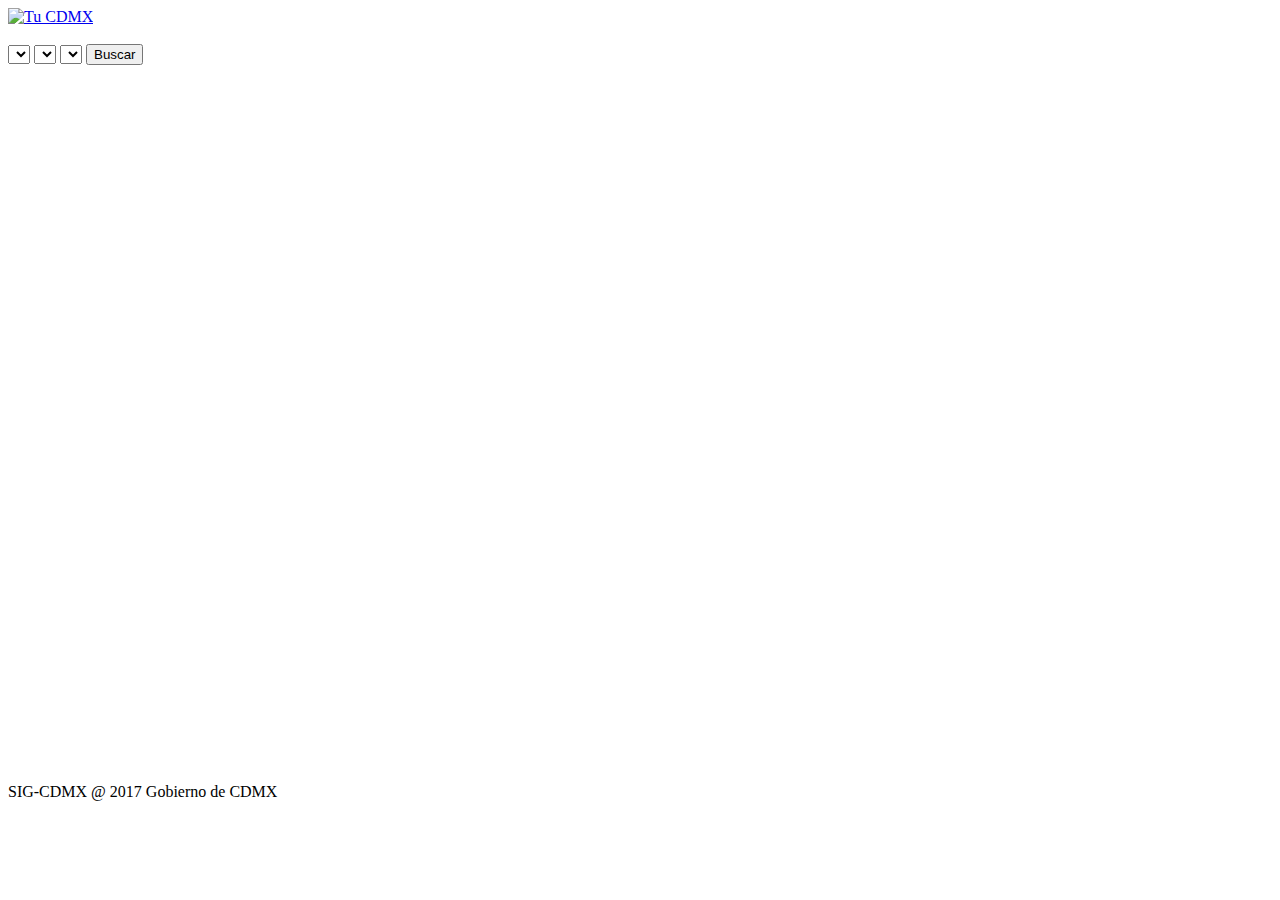
==== index.html @ 5a1495ca "break html and js" ====
<!DOCTYPE html>
<html>
<head>
    <title>Sismos Capas</title>
    <meta name="viewport" content="initial-scale=1.0, user-scalable=no" /> <!-- movil -->
    <meta http-equiv="content-type" content="text/html; charset=UTF-8"/>  <!-- caracteres -->
    <meta http-equiv="X-UA-Compatible" content="IE=edge"> <!-- compativilidad -->
    <meta name="viewport" content="width=device-width, initial-scale=1"> <!-- dispositivos -->
    <link rel="stylesheet" href="http://libs.cartocdn.com/cartodb.js/v3/3.15/themes/css/cartodb.css" />
    <script src="http://libs.cartocdn.com/cartodb.js/v3/3.15/cartodb.js"></script>
    <link rel="stylesheet" href="https://cdnjs.cloudflare.com/ajax/libs/leaflet.draw/0.4.3/leaflet.draw.css" />
    <script src="https://cdnjs.cloudflare.com/ajax/libs/leaflet.draw/0.4.3/leaflet.draw.js"></script>
    <link type="text/css" rel="stylesheet" href="css/style.css">
    <link type="text/css" rel="stylesheet" href="css/main.css">
    <link rel="stylesheet" href="Leaflet.ExtraMarkers/dist/css/leaflet.extra-markers.min.css">
    <script src="Leaflet.ExtraMarkers/dist/js/leaflet.extra-markers.min.js"></script>
    <script src="main.js" type="text/javascript"></script>

</head>
<body>
    <div class="full-width full-width-extra">
            <div class="col-lg-1 col-md-1 col-sm-1 col-xs-2 columna">
                <span class="cabezera_">
                    <a href="https://sig.cdmx.gob.mx">
                    </a>
                </span>
                <a href="#" id="ctrl_layerpanel" class="on" title="<lang>Panel de capas</lang>"></a>
            </div>
            <div class="col-lg-1 col-md-1 col-sm-1 columna">
                    <span class="cabezera_">
                        <a href="https://sig.cdmx.gob.mx">
                            <img id="logo" src="css/images/MX_logo_GISCDMX_Smon-cab.svg" alt="Tu CDMX">
                        </a>
                    </span>
            </div>
    </div>
    <br>
    <div class="container-fluid">
        <div class="row">
            <div class="col-lg-12 col-md-12 col-sm-12 col-xs-12 columna">
            <select class="form-control deleg" name="selectDel" id="selectDel">
            </select>
            <select class="form-control colon" name="selectCol" id="selectCol">
            </select>
            <select class="form-control calle" name="selectCal" id="selectCal">
            </select>
            <input type="button" name="Buscar" value="Buscar" id="dgiFilterSearch">
            <br>
            <br>
            <div id="map" style="height: 700px;"></div>
            </div>
        </div>
    </div>
    <div id="footer">
        <div class="container">
            <div class="row">
                <div class="col-xs-12 col-sm-12 col-md-12 col-lg-12">
                    <div class="copyright">
                        SIG-CDMX @ 2017 Gobierno de CDMX
                    </div>
                </div>
            </div>
        </div>
    </div>
</body>
</html>
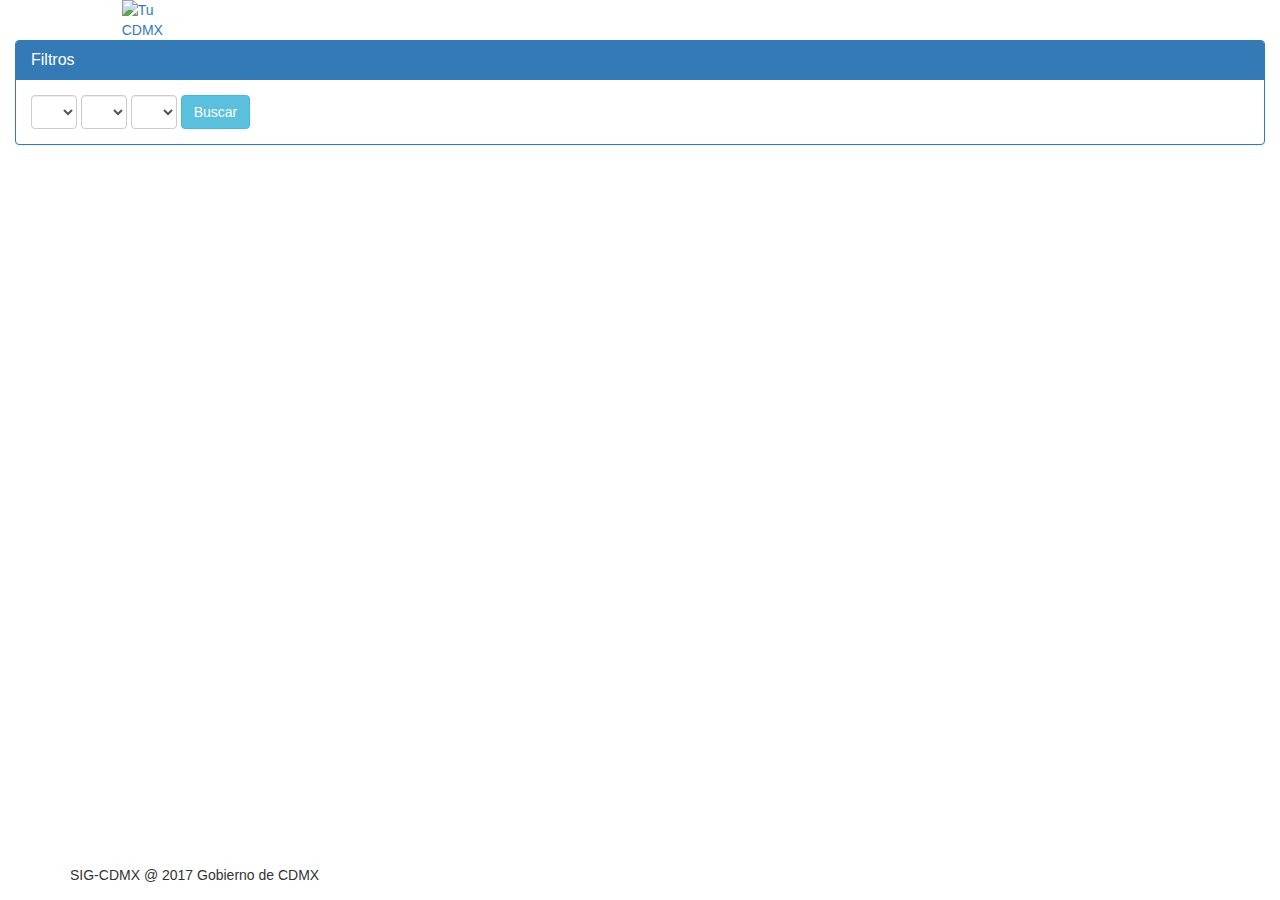
==== commit 705bf026: "poinst-color-s2-style" ====
--- a/index.html
+++ b/index.html
@@ -8,13 +8,30 @@
     <meta name="viewport" content="width=device-width, initial-scale=1"> <!-- dispositivos -->
     <link rel="stylesheet" href="http://libs.cartocdn.com/cartodb.js/v3/3.15/themes/css/cartodb.css" />
     <script src="http://libs.cartocdn.com/cartodb.js/v3/3.15/cartodb.js"></script>
+
     <link rel="stylesheet" href="https://cdnjs.cloudflare.com/ajax/libs/leaflet.draw/0.4.3/leaflet.draw.css" />
     <script src="https://cdnjs.cloudflare.com/ajax/libs/leaflet.draw/0.4.3/leaflet.draw.js"></script>
+    
     <link type="text/css" rel="stylesheet" href="css/style.css">
     <link type="text/css" rel="stylesheet" href="css/main.css">
+    
     <link rel="stylesheet" href="Leaflet.ExtraMarkers/dist/css/leaflet.extra-markers.min.css">
     <script src="Leaflet.ExtraMarkers/dist/js/leaflet.extra-markers.min.js"></script>
+    
     <script src="main.js" type="text/javascript"></script>
+    
+    <link href="s2/select2.min.css" rel="stylesheet" />
+    <script src="s2/select2.min.js"></script>
+    <script type="text/javascript">
+        $('select').select2();
+    </script>
+
+    <!-- Latest compiled and minified CSS -->
+    <link rel="stylesheet" href="https://maxcdn.bootstrapcdn.com/bootstrap/3.3.7/css/bootstrap.min.css" integrity="sha384-BVYiiSIFeK1dGmJRAkycuHAHRg32OmUcww7on3RYdg4Va+PmSTsz/K68vbdEjh4u" crossorigin="anonymous">
+    <!-- Optional theme -->
+    <link rel="stylesheet" href="https://maxcdn.bootstrapcdn.com/bootstrap/3.3.7/css/bootstrap-theme.min.css" integrity="sha384-rHyoN1iRsVXV4nD0JutlnGaslCJuC7uwjduW9SVrLvRYooPp2bWYgmgJQIXwl/Sp" crossorigin="anonymous">
+    <!-- Latest compiled and minified JavaScript -->
+    <script src="https://maxcdn.bootstrapcdn.com/bootstrap/3.3.7/js/bootstrap.min.js" integrity="sha384-Tc5IQib027qvyjSMfHjOMaLkfuWVxZxUPnCJA7l2mCWNIpG9mGCD8wGNIcPD7Txa" crossorigin="anonymous"></script>
 
 </head>
 <body>
@@ -38,15 +55,28 @@
     <div class="container-fluid">
         <div class="row">
             <div class="col-lg-12 col-md-12 col-sm-12 col-xs-12 columna">
-            <select class="form-control deleg" name="selectDel" id="selectDel">
-            </select>
-            <select class="form-control colon" name="selectCol" id="selectCol">
-            </select>
-            <select class="form-control calle" name="selectCal" id="selectCal">
-            </select>
-            <input type="button" name="Buscar" value="Buscar" id="dgiFilterSearch">
-            <br>
-            <br>
+                <div class="panel panel-primary">
+                    <div class="panel-heading">
+                        <h3 class="panel-title">Filtros</h3>
+                    </div>
+                    <div class="panel-body">
+                        <form class="form-inline">
+                            <div class="form-group">
+                                <select class="js-example-basic-single form-control" name="selectDel" id="selectDel" >
+                                </select>
+                            </div>
+                            <div class="form-group">
+                                <select class="js-example-basic-single2 form-control" name="selectCol" id="selectCol">
+                                </select>
+                            </div>
+                            <div class="form-group">
+                                <select class="js-example-basic-single3 form-control" name="selectCal" id="selectCal">
+                                </select>
+                            </div>
+                            <input type="button" name="Buscar" value="Buscar" class="btn btn-info" id="dgiFilterSearch">
+                        </form>
+                    </div>
+                </div>
             <div id="map" style="height: 700px;"></div>
             </div>
         </div>
